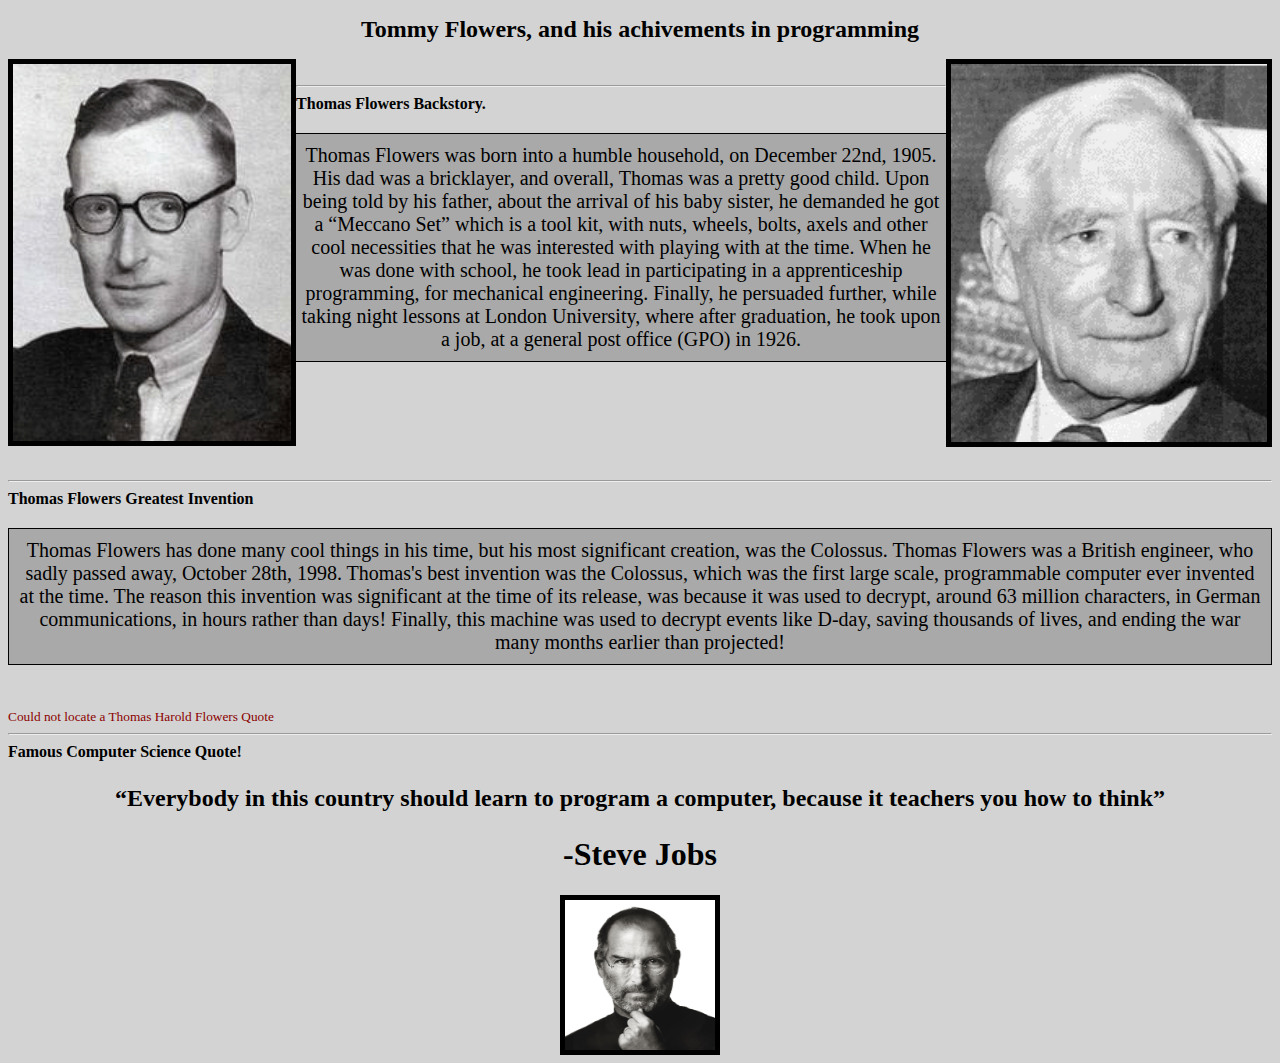
==== index.html @ c7c5980b "Minor changes" ====
<!DOCTYPE html>
<html>
  <head>
    <meta charset="utf-8">
    <meta name="viewport" content="width=device-width">
    <title>Thomas Flowers</title>
    <link href="style.css" rel="stylesheet" type="text/css" />
  </head>
  <body style="background-color:LightGray;">
   <h1 style="font-size:150%; text-align:center;"> Tommy Flowers, and his achivements in  programming </h1> 
  <img class="image1" src="./Images/TommasFlower.gif" alt= "ThomasFlower" align="left" width="22%"> 
  <img class="image2" src="./Images/TommasFlowers.jpg" alt= "ThomasFlower" align= "right" width="25%">
  <br>
  <hr> <b>  Thomas Flowers Backstory. </b>
   <p id="maininfo" class="para1" style="font-family:Times New Roman; font-size:125%" align="center" >  Thomas Flowers was born into a humble household, on December 22nd, 1905. His dad was a bricklayer, and overall, Thomas was a pretty good child. Upon being told by his father, about the arrival of his baby sister, he demanded he got a <q>Meccano Set</q> which is a tool kit, with nuts, wheels, bolts, axels and other cool necessities that he was interested with playing with at the time. When he was done with school, he took lead in participating in a apprenticeship programming, for mechanical engineering. Finally, he persuaded further, while taking night lessons at London University, where after graduation, he took upon a job, at a general post office (GPO) in 1926.</p>
   <br> 
   <br> 
   <br> 
   <br>
   <br>
   <hr> <b>  Thomas Flowers Greatest Invention </b> 
    <p id="greatestinvention" class="para1" style="font-family:Times New Roman; font-size:125%" align="center" > Thomas Flowers has done many cool things in his time, but his most significant creation, was the Colossus. Thomas Flowers was a British engineer, who sadly passed away, October 28th, 1998. Thomas's best invention was the Colossus, which was the first large scale, programmable computer ever invented at the time. The reason this invention was significant at the time of its release, was because it was used to decrypt, around 63 million characters, in German communications, in hours rather than days! Finally, this machine was used to decrypt events like D-day, saving thousands of lives, and ending the war many months earlier than projected! </p>
    <br>
    <sub class="subscript1"> Could not locate a Thomas Harold Flowers Quote </sub>
    <hr > <b> Famous Computer Science Quote! </b>
    <p class="quote" align="center" > <q>Everybody in this country should learn to program a computer, because it teachers you how to think</q> </p>
    <h1 align="center"> -Steve Jobs </h1>
    <img class="stevejobs" src="./Images/Steve Jobs.jpg" alt="steve Jobs" height="150px" width="150px" >
    
  
    <script src="script.js"></script>
  </body>
</html>
---- style.css ----
.image1 {
  border: 5px solid black;
}

.image2 {
  border: 5px solid black;
}

.subscript1 {
  color: darkred;
}

.quote {
  font-size: 150%;
  font-weight: bold;
}

.stevejobs {
  display: block;
  margin-left: auto;
  margin-right: auto;
  border: 5px solid black;
}

.para1 {
  padding: 10px; 
  border: 1px solid black;
  background-color: darkgray; 
}
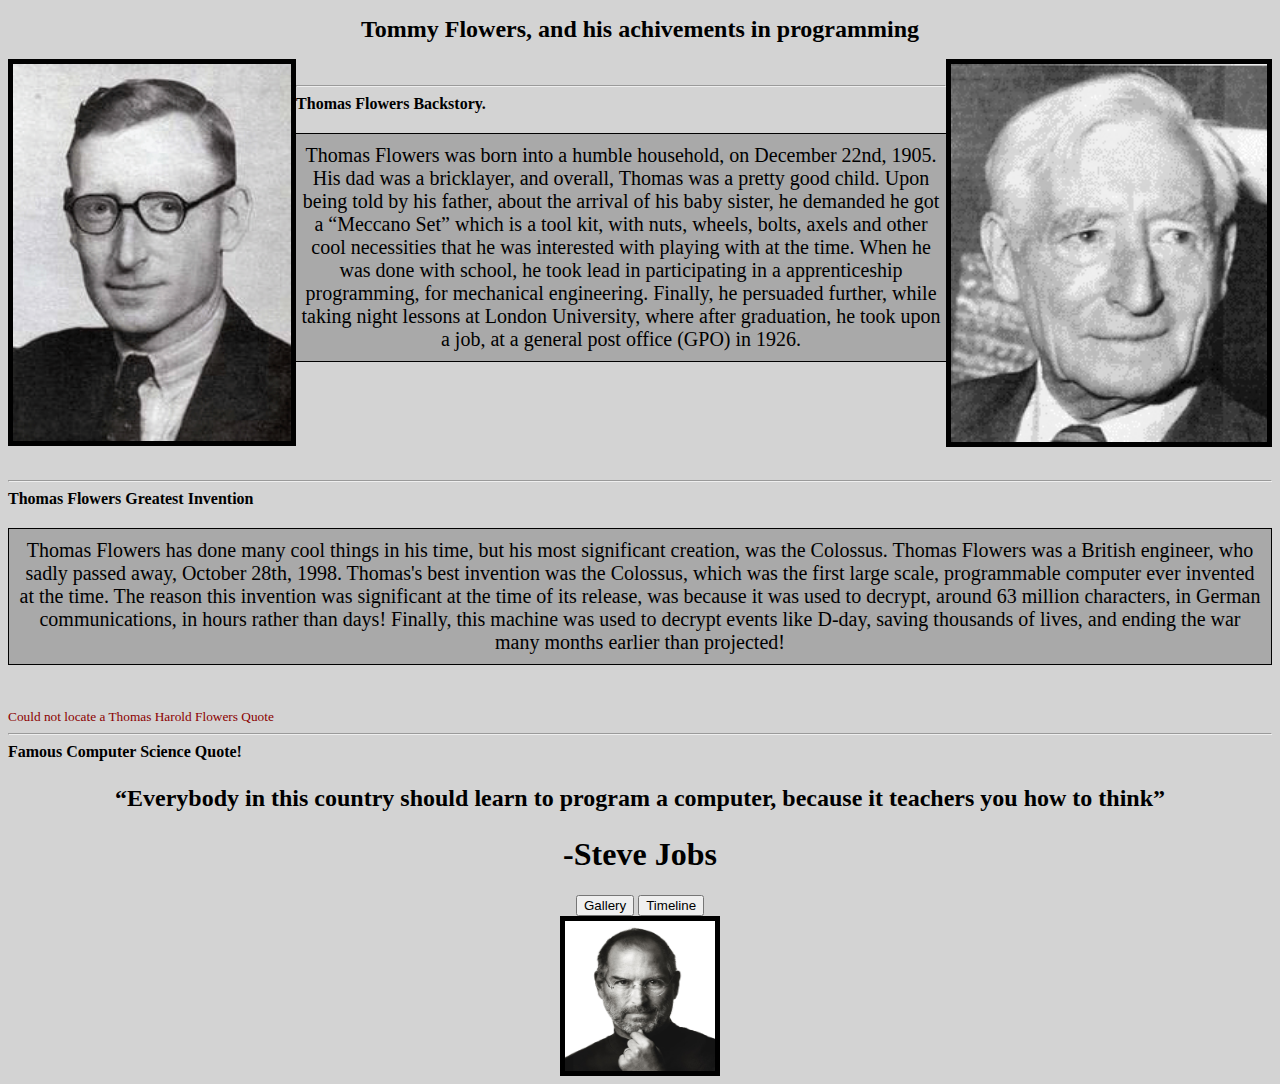
==== commit f95fab51: "changed to css" ====
--- a/index.html
+++ b/index.html
@@ -6,27 +6,33 @@
     <title>Thomas Flowers</title>
     <link href="style.css" rel="stylesheet" type="text/css" />
   </head>
-  <body style="background-color:LightGray;">
-   <h1 style="font-size:150%; text-align:center;"> Tommy Flowers, and his achivements in  programming </h1> 
-  <img class="image1" src="./Images/TommasFlower.gif" alt= "ThomasFlower" align="left" width="22%"> 
-  <img class="image2" src="./Images/TommasFlowers.jpg" alt= "ThomasFlower" align= "right" width="25%">
+  <body class="background">
+   <h1 class="head" > Tommy Flowers, and his achivements in  programming </h1> 
+  <img class="image1" src="./Images/TommasFlower.gif" alt= "ThomasFlower" > 
+  <img class="image2" src="./Images/TommasFlowers.jpg" alt= "ThomasFlower" >
   <br>
   <hr> <b>  Thomas Flowers Backstory. </b>
-   <p id="maininfo" class="para1" style="font-family:Times New Roman; font-size:125%" align="center" >  Thomas Flowers was born into a humble household, on December 22nd, 1905. His dad was a bricklayer, and overall, Thomas was a pretty good child. Upon being told by his father, about the arrival of his baby sister, he demanded he got a <q>Meccano Set</q> which is a tool kit, with nuts, wheels, bolts, axels and other cool necessities that he was interested with playing with at the time. When he was done with school, he took lead in participating in a apprenticeship programming, for mechanical engineering. Finally, he persuaded further, while taking night lessons at London University, where after graduation, he took upon a job, at a general post office (GPO) in 1926.</p>
+   <p id="paragraph" class="para1" >  Thomas Flowers was born into a humble household, on December 22nd, 1905. His dad was a bricklayer, and overall, Thomas was a pretty good child. Upon being told by his father, about the arrival of his baby sister, he demanded he got a <q>Meccano Set</q> which is a tool kit, with nuts, wheels, bolts, axels and other cool necessities that he was interested with playing with at the time. When he was done with school, he took lead in participating in a apprenticeship programming, for mechanical engineering. Finally, he persuaded further, while taking night lessons at London University, where after graduation, he took upon a job, at a general post office (GPO) in 1926.</p>
    <br> 
    <br> 
    <br> 
    <br>
    <br>
    <hr> <b>  Thomas Flowers Greatest Invention </b> 
-    <p id="greatestinvention" class="para1" style="font-family:Times New Roman; font-size:125%" align="center" > Thomas Flowers has done many cool things in his time, but his most significant creation, was the Colossus. Thomas Flowers was a British engineer, who sadly passed away, October 28th, 1998. Thomas's best invention was the Colossus, which was the first large scale, programmable computer ever invented at the time. The reason this invention was significant at the time of its release, was because it was used to decrypt, around 63 million characters, in German communications, in hours rather than days! Finally, this machine was used to decrypt events like D-day, saving thousands of lives, and ending the war many months earlier than projected! </p>
+    <p id="greatestinvention" class="para1" > Thomas Flowers has done many cool things in his time, but his most significant creation, was the Colossus. Thomas Flowers was a British engineer, who sadly passed away, October 28th, 1998. Thomas's best invention was the Colossus, which was the first large scale, programmable computer ever invented at the time. The reason this invention was significant at the time of its release, was because it was used to decrypt, around 63 million characters, in German communications, in hours rather than days! Finally, this machine was used to decrypt events like D-day, saving thousands of lives, and ending the war many months earlier than projected! </p>
     <br>
     <sub class="subscript1"> Could not locate a Thomas Harold Flowers Quote </sub>
     <hr > <b> Famous Computer Science Quote! </b>
-    <p class="quote" align="center" > <q>Everybody in this country should learn to program a computer, because it teachers you how to think</q> </p>
-    <h1 align="center"> -Steve Jobs </h1>
-    <img class="stevejobs" src="./Images/Steve Jobs.jpg" alt="steve Jobs" height="150px" width="150px" >
+    <p class="quote" > <q>Everybody in this country should learn to program a computer, because it teachers you how to think</q> </p>
+    <h1 class="name"> -Steve Jobs </h1>
+    <div class="button" >
+    <button class="gallery" > Gallery </button>  
+    <button class= "timeline" > Timeline </button>
+    </div>
+   
+    <img class="stevejobs" src="./Images/Steve Jobs.jpg" alt="steve Jobs" >
     
+
   
     <script src="script.js"></script>
   </body>
--- a/style.css
+++ b/style.css
@@ -1,9 +1,13 @@
 .image1 {
   border: 5px solid black;
+  float: left;
+  width: 22%;
 }
 
 .image2 {
   border: 5px solid black;
+  float: right; 
+  width: 25%; 
 }
 
 .subscript1 {
@@ -12,7 +16,8 @@
 
 .quote {
   font-size: 150%;
-  font-weight: bold;
+  font-weight: bold; 
+  text-align: center;
 }
 
 .stevejobs {
@@ -20,11 +25,37 @@
   margin-left: auto;
   margin-right: auto;
   border: 5px solid black;
+  height:150px;
+  width:150px;
 }
 
 .para1 {
-  padding: 10px; 
+  padding: 10px;
   border: 1px solid black;
-  background-color: darkgray; 
+  background-color: darkgray;
+  font-size: 125%; 
+  font-family: 'Times New Roman', Times, serif; 
+  text-align: center; 
 }
- +
+.background {
+  background-color: lightgrey; 
+}
+
+.head {
+  font-size: 150%; 
+  text-align: center; 
+}
+
+.name {
+  text-align: center; 
+}
+
+
+.button {
+  text-align:center;
+  
+}
+
+
+
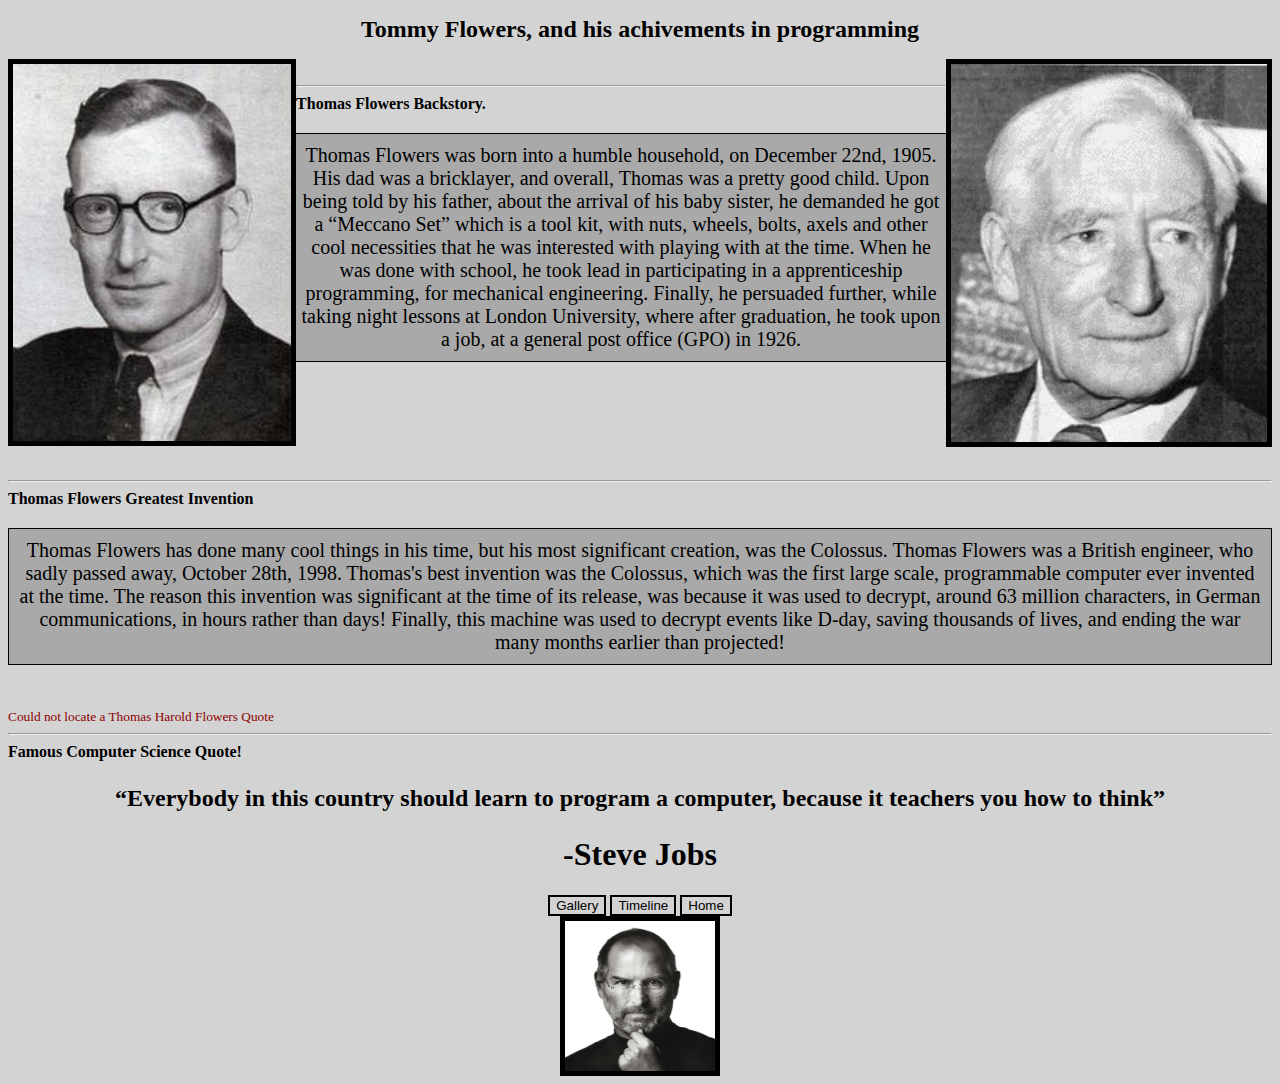
==== commit c3d3faed: "fixed JS and Added ALOT of Information" ====
--- a/index.html
+++ b/index.html
@@ -25,11 +25,11 @@
     <hr > <b> Famous Computer Science Quote! </b>
     <p class="quote" > <q>Everybody in this country should learn to program a computer, because it teachers you how to think</q> </p>
     <h1 class="name"> -Steve Jobs </h1>
-    <div class="button" >
-    <button class="gallery" > Gallery </button>  
-    <button class= "timeline" > Timeline </button>
+    <div class="button" id="button" >
+    <button id="gallery" > Gallery </button>  
+    <button id= "timeline" > Timeline </button>
+    <button id= "home" > Home </button>
     </div>
-   
     <img class="stevejobs" src="./Images/Steve Jobs.jpg" alt="steve Jobs" >
     
 
--- a/style.css
+++ b/style.css
@@ -6,8 +6,8 @@
 
 .image2 {
   border: 5px solid black;
-  float: right; 
-  width: 25%; 
+  float: right;
+  width: 25%;
 }
 
 .subscript1 {
@@ -16,7 +16,7 @@
 
 .quote {
   font-size: 150%;
-  font-weight: bold; 
+  font-weight: bold;
   text-align: center;
 }
 
@@ -25,37 +25,64 @@
   margin-left: auto;
   margin-right: auto;
   border: 5px solid black;
-  height:150px;
-  width:150px;
+  height: 150px;
+  width: 150px;
 }
 
 .para1 {
   padding: 10px;
   border: 1px solid black;
   background-color: darkgray;
-  font-size: 125%; 
-  font-family: 'Times New Roman', Times, serif; 
-  text-align: center; 
+  font-size: 125%;
+  font-family: 'Times New Roman', Times, serif;
+  text-align: center;
 }
 
 .background {
-  background-color: lightgrey; 
+  background-color: lightgrey;
 }
 
 .head {
-  font-size: 150%; 
-  text-align: center; 
+  font-size: 150%;
+  text-align: center;
 }
 
 .name {
-  text-align: center; 
+  text-align: center;
 }
 
-
-.button {
-  text-align:center;
-  
+.button{
+  text-align: center;
 }
 
+#gallery {
+   border: 2px solid black; 
+   background-color: lightgrey;
+}
 
+#timeline {
+   border: 2px solid black; 
+   background-color: lightgrey;
+   
+}
 
+#home {
+  border: 2px solid black;
+  background-color: lightgrey;
+}
+
+.image3 {
+  width: 250px;
+  height: 250px;
+}
+
+.image4 { 
+  width: 250px;
+  height: 250px;
+}
+
+.image5 {
+  width: 250px;
+  height: 250px;
+}
+
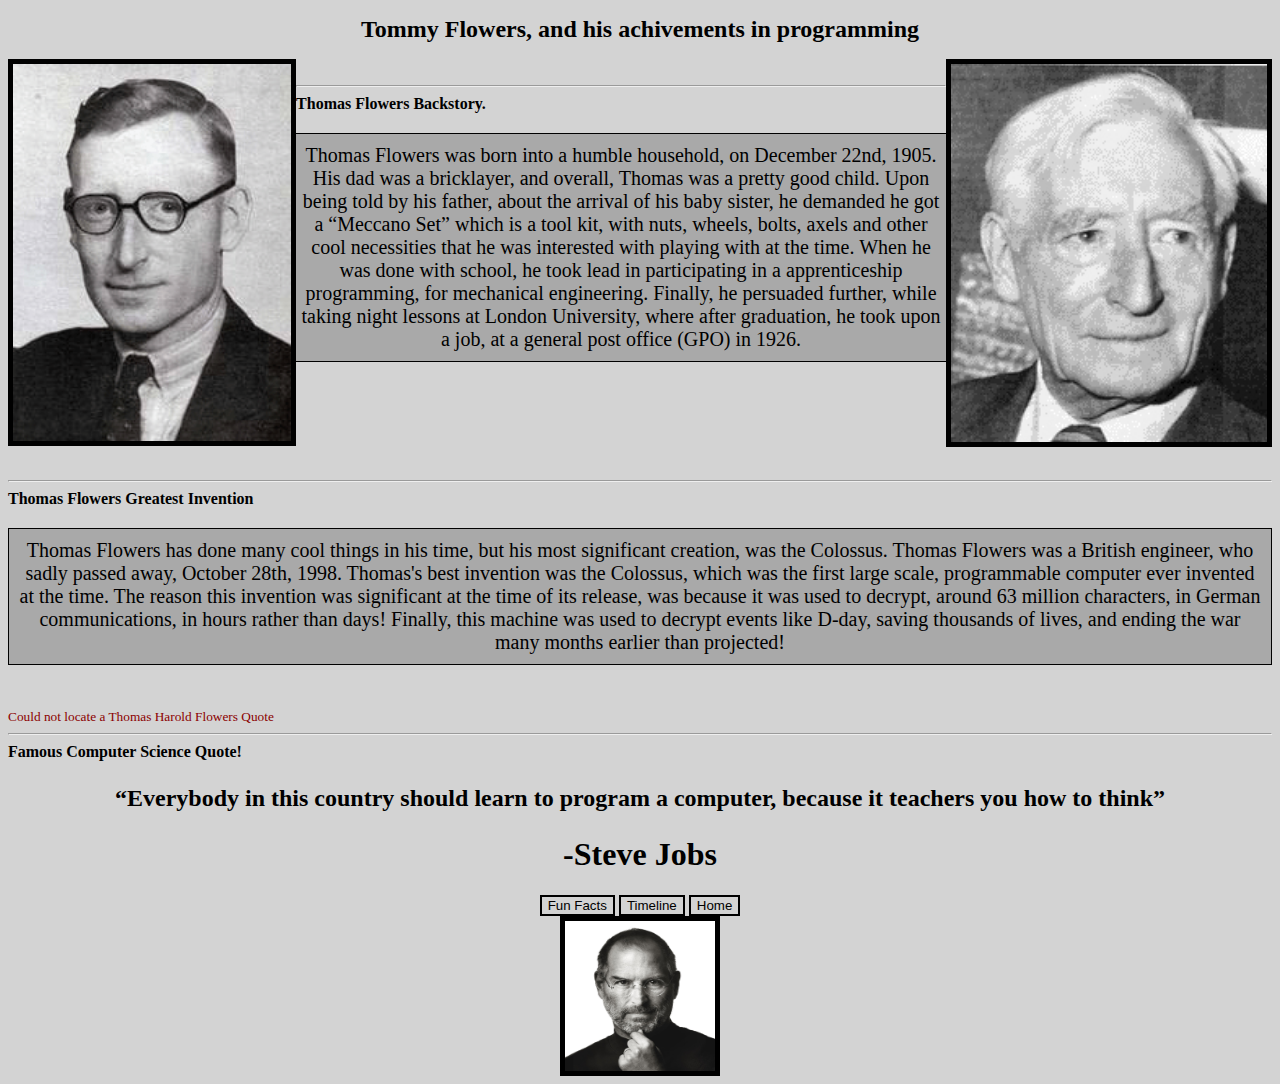
==== commit f4ea083d: "Changed Gallery to facts - Fun Facts" ====
--- a/index.html
+++ b/index.html
@@ -26,7 +26,7 @@
     <p class="quote" > <q>Everybody in this country should learn to program a computer, because it teachers you how to think</q> </p>
     <h1 class="name"> -Steve Jobs </h1>
     <div class="button" id="button" >
-    <button id="gallery" > Gallery </button>  
+    <button id="facts" > Fun Facts </button>  
     <button id= "timeline" > Timeline </button>
     <button id= "home" > Home </button>
     </div>
--- a/style.css
+++ b/style.css
@@ -51,19 +51,18 @@
   text-align: center;
 }
 
-.button{
+.button {
   text-align: center;
 }
 
-#gallery {
-   border: 2px solid black; 
-   background-color: lightgrey;
+#facts {
+  border: 2px solid black;
+  background-color: lightgrey;
 }
 
 #timeline {
-   border: 2px solid black; 
-   background-color: lightgrey;
-   
+  border: 2px solid black;
+  background-color: lightgrey;
 }
 
 #home {
@@ -76,7 +75,7 @@
   height: 250px;
 }
 
-.image4 { 
+.image4 {
   width: 250px;
   height: 250px;
 }
@@ -85,4 +84,3 @@
   width: 250px;
   height: 250px;
 }
-
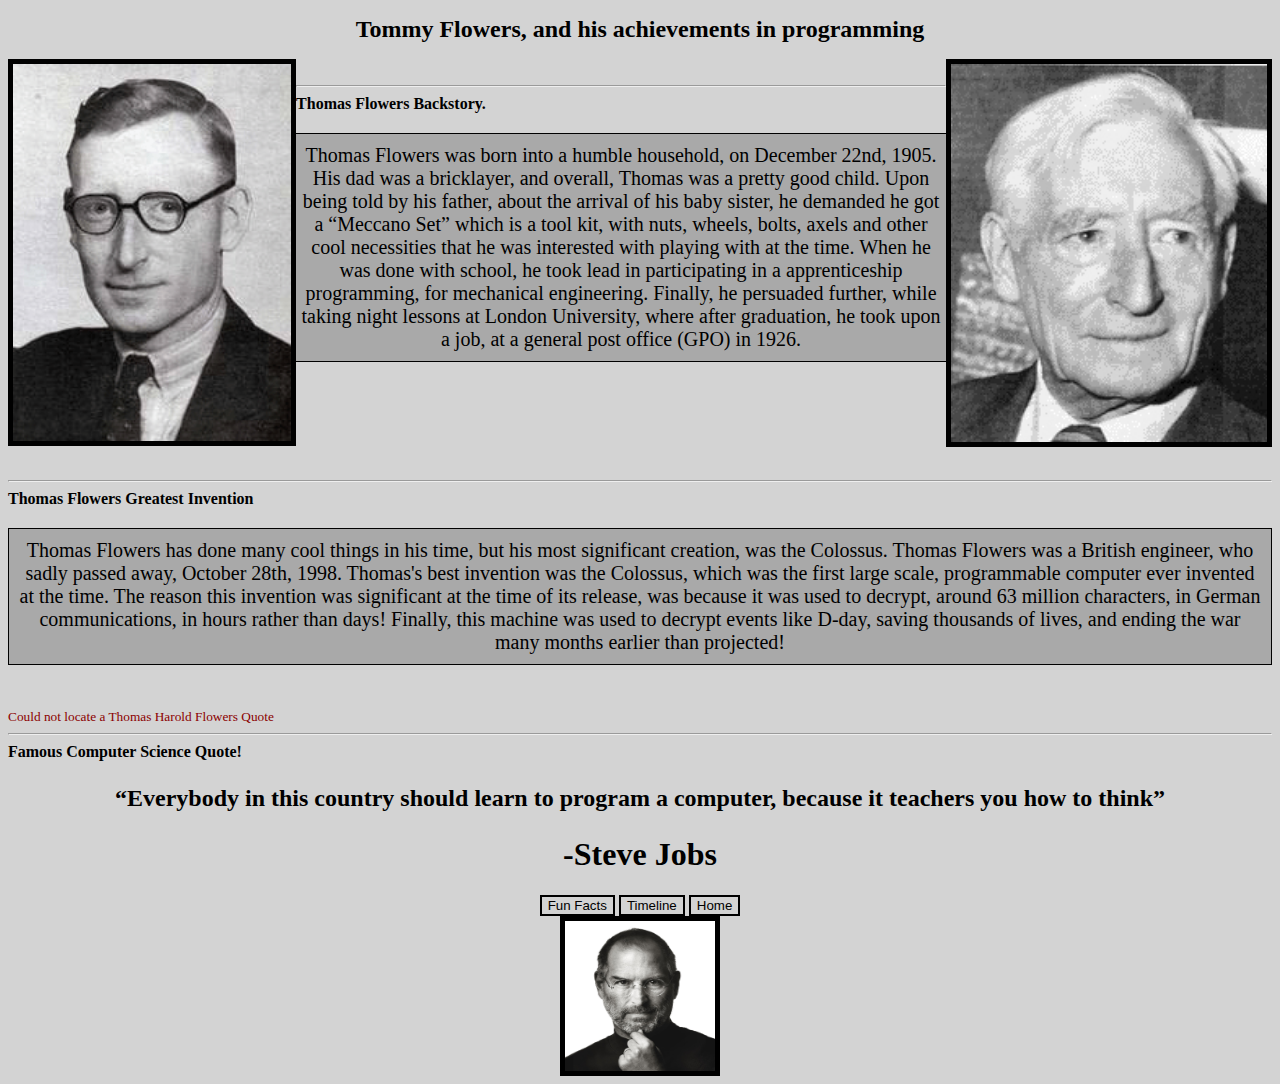
==== commit ea0cc7d8: "Corrected achievements" ====
--- a/index.html
+++ b/index.html
@@ -7,7 +7,7 @@
     <link href="style.css" rel="stylesheet" type="text/css" />
   </head>
   <body class="background">
-   <h1 class="head" > Tommy Flowers, and his achivements in  programming </h1> 
+   <h1 class="head" > Tommy Flowers, and his achievements in  programming </h1> 
   <img class="image1" src="./Images/TommasFlower.gif" alt= "ThomasFlower" > 
   <img class="image2" src="./Images/TommasFlowers.jpg" alt= "ThomasFlower" >
   <br>
@@ -22,7 +22,7 @@
     <p id="greatestinvention" class="para1" > Thomas Flowers has done many cool things in his time, but his most significant creation, was the Colossus. Thomas Flowers was a British engineer, who sadly passed away, October 28th, 1998. Thomas's best invention was the Colossus, which was the first large scale, programmable computer ever invented at the time. The reason this invention was significant at the time of its release, was because it was used to decrypt, around 63 million characters, in German communications, in hours rather than days! Finally, this machine was used to decrypt events like D-day, saving thousands of lives, and ending the war many months earlier than projected! </p>
     <br>
     <sub class="subscript1"> Could not locate a Thomas Harold Flowers Quote </sub>
-    <hr > <b> Famous Computer Science Quote! </b>
+    <hr> <b> Famous Computer Science Quote! </b>
     <p class="quote" > <q>Everybody in this country should learn to program a computer, because it teachers you how to think</q> </p>
     <h1 class="name"> -Steve Jobs </h1>
     <div class="button" id="button" >
--- a/style.css
+++ b/style.css
@@ -70,17 +70,27 @@
   background-color: lightgrey;
 }
 
-.image3 {
-  width: 250px;
+.colosuss {
+  display: block;
+  margin-left: auto;
+  margin-right: auto;
+  border: 5px solid black;
   height: 250px;
+  width: 500px;
 }
 
-.image4 {
-  width: 250px;
-  height: 250px;
+.para2 {
+  padding: 5px;
+  border: 1px solid black;
+  background-color: darkgray;
+  font-size: 115%;
+  font-family: 'Times New Roman', Times, serif;
 }
 
-.image5 {
-  width: 250px;
-  height: 250px;
+.para3 {
+  padding: 5px;
+  border: 1px solid black;
+  background-color: darkgray;
+  font-size: 115%;
+  font-family: 'Times New Roman', Times, serif;
 }
